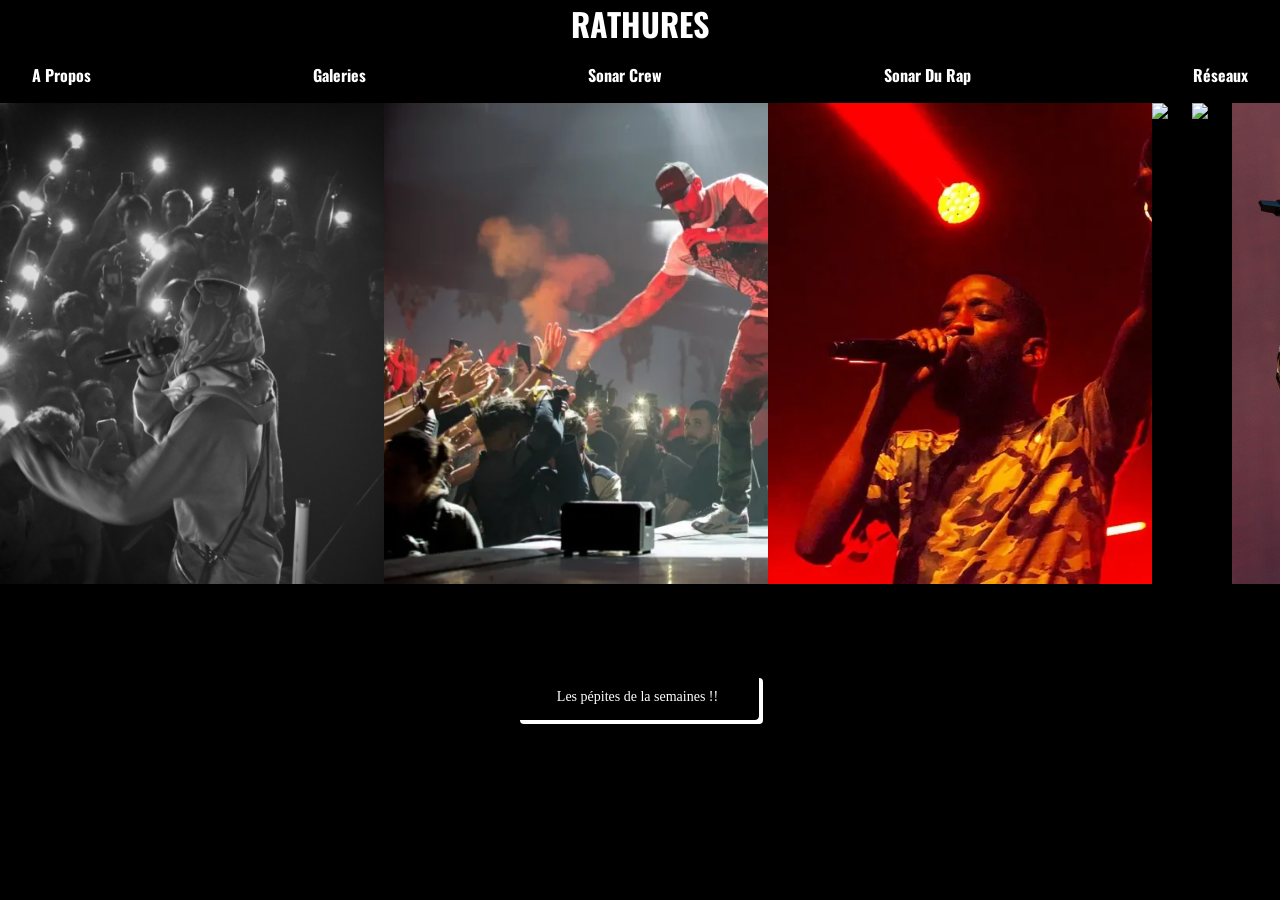
==== header.html @ 577c2f6b "MAJ" ====
<!DOCTYPE html>
<html lang="fr">

<head>
    <meta charset="UTF-8">
    <meta name="viewport" content="width=device-width, initial-scale=1.0">
    <meta author=Enzo Ramon>
    <meta description="Association Musicale Sonar Crew">
    <link rel="stylesheet" href="/css.style.css">
    <link
        href="https://fonts.googleapis.com/css2?family=EB+Garamond:ital,wght@0,400..800;1,400..800&family=Exo+2:ital,wght@0,100..900;1,100..900&family=Karla:ital,wght@0,200..800;1,200..800&family=Markazi+Text:wght@400..700&family=Montserrat:ital,wght@0,100..900;1,100..900&family=Oswald:wght@200..700&family=Roboto:ital,wght@0,100..900;1,100..900&display=swap"
        rel="stylesheet">
    <title>Sonar Du Rap</title>
    <script src = "../js/script.js"></script>   
</head>

<body>
   
    
    <!-- avec bcg du crew et nav menu et photo du crew avec le logo -->
    <header>
        
        <h1>RATHURES</h1>



        <nav>
            <ul>
                <li><a href="#APropos">A Propos</a></li>
                <li><a href="#index.LaGaleries.html">Galeries</a></li>
                <li><a href="#SonarCrew">Sonar Crew</a></li>
                <li><a href="#SonarDuRap">Sonar Du Rap</a></li>
                <li><a href="#Réseaux">Réseaux</a></li>
          
            </ul>
        </nav>
        </div>
        <div class="carousel">
            <div class="carousel-images">
                <img src="/img/artworks-w2e1h4xul8ebaL9m-w3sZ0w-t1080x1080.jpg" alt="Image 1">
                <img src="/img/b2O.jpg" alt="Image 2">
                <img src="/img/Dauzi.jpg" alt="Image 3">
                <img src="/img/kaaris.jpg" alt="Image 4">
                <img src="/img/kendrick.jpg" alt="Image 5">
                <img src="/img/angele.jpg" alt="image 6">
                <img src="/img/plkAlbum.jpg" alt="image 7">
                <img src="/img/soolking.jpg" alt="8">
                <img src="/img/SchA7.jpg" alt="9">
                <img src="/img/schJulius.jpg" alt="10">

            </div>
            <div class="button-Position">
                <button class="button-1">Les pépites de la semaines !! </button>
            </div>
                      
    </header>

</html>
---- css.style.css ----
@font-face {
    font-family: Oswald;
    src: url(url../font/Oswald-VariableFont_wght.ttf);

}

@media (min-width: 768px) {
    .button-1 {
      padding: 12px 50px;
    }
  }


  /* Animation pour faire défiler les images */
@keyframes slide {
    0% { transform: translateX(0); }
    20% { transform: translateX(-100%); }
    40% { transform: translateX(-200%); }
    60% { transform: translateX(-300%); }
    80% { transform: translateX(-400%); }
    100% { transform: translateX(0); }
  }
  
  

/* Settings de base pour commencer le css*/
*{ 
    box-sizing: border-box;
    margin: 0;
    padding: 0;
 }
 html{
    width: 100%;
 }



 /* Applique une image d'arrière-plan */
 body {

   font-family: Oswald ;
   background-size: cover; /* Adapte l'image pour couvrir tout l'écran */
   background-repeat: no-repeat;
   border-radius: border-box;
   background-position: center; /* Centre l'image */
   background-attachment: fixed; /* L'image reste fixe au scroll */
   background-color: #000;
 }
 
 /* Styles pour la navigation */
 header {
   position: relative; /* Garde le contenu normal de la nav */
   font-family: Oswald;
   background-color: black;
   width: 100%;
 }


 /*Pour le design du titre*/
 .Logo1{
    width: 30vh ;
    display: flex;
    justify-content: space-around;  

 }


 h1{
    text-align: center;
    color: white;
 }
 
 nav {
   background: rgba(0, 0, 0, 0.7); /* Ajoute un fond semi-transparent */
   color: white;
   padding: 1rem 2rem;
   text-align: center;
 }
 
 nav ul {
   list-style: none;
   margin: 0;
   padding: 0;
   display: flex;
   justify-content: space-between;
   gap: 1.5rem;
 }
 
 nav ul li {
   display: inline-block;
 }
 
 nav ul li a {
   text-decoration: none;
   color: white;
   font-weight: bold;
   transition: color 0.3s;
 }

 .button-Position{
   
    box-sizing: border-box;
    position: relative;
    text-align: center;
    margin: 10vh 0 15vh;

 }

/* Conteneur des images */
.carousel {
  width: 100%; /* Ajuste la taille */
  overflow: hidden;
  position: relative;
}

/* Liste des images */
.carousel-images {
  display: flex;
  width: 100%; /* 100% * 5 images */
  animation: slide 125s infinite; /* 10s pour faire défiler chaque image toutes les 15 secondes */
}

/* Chaque image */
.carousel-images img {
  width: 30%; /* Chaque image prend 20% de la largeur du conteneur */
  object-fit: cover;
}




/* CSS design du boutton */
.button-1 {
  appearance: button;
  background-color: #000;
  background-image: none;
  border: 1px solid #000;
  border-radius: 4px;
  box-shadow: #fff 4px 4px 0 0,#000 4px 4px 0 1px;
  box-sizing: border-box;
  color: #fff;
  cursor: pointer;
  display: inline-block;
  font-family: Oswald;
  font-size: 14px;
  font-weight: 400;
  line-height: 20px;
  margin: 0 5px 10px 0;
  overflow: visible;
  padding: 12px 40px;
  text-align: center;
  text-transform: none;
  touch-action: manipulation;
  user-select: none;
  -webkit-user-select: none;
  vertical-align: middle;
  white-space: nowrap;
}

.button-1:focus {
  text-decoration: none;
}

.button-1:hover {
  text-decoration: none;
}

.button-1:active {
  box-shadow: rgba(0, 0, 0, .125) 0 3px 5px inset;
  outline: 0;
}

.button-1:not([disabled]):active {
  box-shadow: #fff 2px 2px 0 0, #000 2px 2px 0 1px;
  transform: translate(2px, 2px);
}
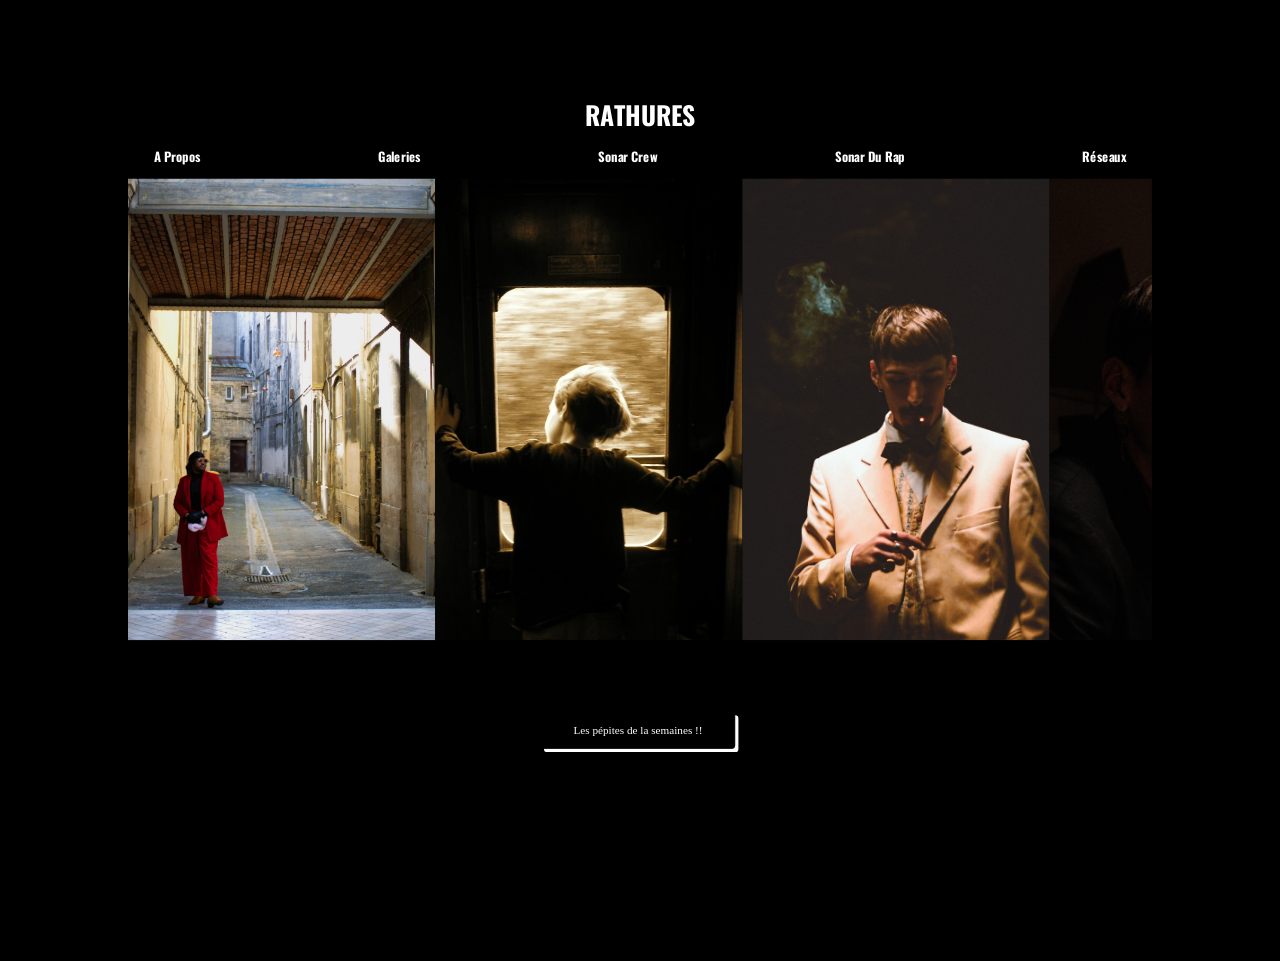
==== commit 9aaaaa78: "ajout photo et dossier" ====
--- a/header.html
+++ b/header.html
@@ -6,7 +6,7 @@
     <meta name="viewport" content="width=device-width, initial-scale=1.0">
     <meta author=Enzo Ramon>
     <meta description="Association Musicale Sonar Crew">
-    <link rel="stylesheet" href="/css.style.css">
+    <link rel="stylesheet" href="/css.header/css.style.css">
     <link
         href="https://fonts.googleapis.com/css2?family=EB+Garamond:ital,wght@0,400..800;1,400..800&family=Exo+2:ital,wght@0,100..900;1,100..900&family=Karla:ital,wght@0,200..800;1,200..800&family=Markazi+Text:wght@400..700&family=Montserrat:ital,wght@0,100..900;1,100..900&family=Oswald:wght@200..700&family=Roboto:ital,wght@0,100..900;1,100..900&display=swap"
         rel="stylesheet">
@@ -37,11 +37,11 @@
         </div>
         <div class="carousel">
             <div class="carousel-images">
-                <img src="/img/artworks-w2e1h4xul8ebaL9m-w3sZ0w-t1080x1080.jpg" alt="Image 1">
-                <img src="/img/b2O.jpg" alt="Image 2">
-                <img src="/img/Dauzi.jpg" alt="Image 3">
-                <img src="/img/kaaris.jpg" alt="Image 4">
-                <img src="/img/kendrick.jpg" alt="Image 5">
+                <img src="/img/photoH1.jpg" alt="Image 1">
+                <img src="/img/photoh2.jpg" alt="Image 2">
+                <img src="/img/photoH3.jpg" alt="Image 3">
+                <img src="/img/photoh5.jpg" alt="Image 4">
+                <img src="/img/photoH.jpg" alt="Image 5">
                 <img src="/img/angele.jpg" alt="image 6">
                 <img src="/img/plkAlbum.jpg" alt="image 7">
                 <img src="/img/soolking.jpg" alt="8">
@@ -52,7 +52,7 @@
             <div class="button-Position">
                 <button class="button-1">Les pépites de la semaines !! </button>
             </div>
-                      
+
     </header>
 
 </html>
--- a/css.header/css.style.css
+++ b/css.header/css.style.css
@@ -0,0 +1,176 @@
+@font-face {
+    font-family: Oswald;
+    src: url(url../font/Oswald-VariableFont_wght.ttf);
+
+}
+
+@media (min-width: 768px) {
+    .button-1 {
+      padding: 12px 50px;
+    }
+  }
+
+
+  /* Animation pour faire défiler les images */
+@keyframes slide {
+    0% { transform: translateX(0); }
+    20% { transform: translateX(-100%); }
+    40% { transform: translateX(-200%); }
+    60% { transform: translateX(-300%); }
+    80% { transform: translateX(-400%); }
+    100% { transform: translateX(0); }
+  }
+  
+  
+
+/* Settings de base pour commencer le css*/
+*{ 
+    box-sizing: border-box;
+    margin: 0;
+    padding: 0;
+ }
+ html{
+    width: 100%;
+ }
+
+
+
+ /* Applique une image d'arrière-plan */
+ body {
+  transform: scale(0.8);
+   font-family: Oswald ;
+   background-size: cover; /* Adapte l'image pour couvrir tout l'écran */
+   background-repeat: no-repeat;
+   border-radius: border-box;
+   background-position: center; /* Centre l'image */
+   background-attachment: fixed; /* L'image reste fixe au scroll */
+   background-color: #000;
+ }
+ 
+ /* Styles pour la navigation */
+ header {
+   position: relative; /* Garde le contenu normal de la nav */
+   font-family: Oswald;
+   background-color: black;
+   width: 100%;
+ }
+
+
+ /*Pour le design du titre*/
+ .Logo1{
+    width: 30vh ;
+    display: flex;
+    justify-content: space-around;  
+
+ }
+
+
+ h1{
+    text-align: center;
+    color: white;
+ }
+ 
+ nav {
+   background: rgba(0, 0, 0, 0.7); /* Ajoute un fond semi-transparent */
+   color: white;
+   padding: 1rem 2rem;
+   text-align: center;
+ }
+ 
+ nav ul {
+   list-style: none;
+   margin: 0;
+   padding: 0;
+   display: flex;
+   justify-content: space-between;
+   gap: 1.5rem;
+ }
+ 
+ nav ul li {
+   display: inline-block;
+ }
+ 
+ nav ul li a {
+   text-decoration: none;
+   color: white;
+   font-weight: bold;
+   transition: color 0.3s;
+ }
+
+ .button-Position{
+   
+    box-sizing: border-box;
+    position: relative;
+    text-align: center;
+    margin: 10vh 0 15vh;
+
+ }
+
+/* Conteneur des images */
+.carousel {
+  width: 100%; /* Ajuste la taille */
+  overflow: hidden;
+  position: relative;
+}
+
+/* Liste des images */
+.carousel-images {
+  display: flex;
+  width: 100%; /* 100% * 5 images */
+  animation: slide 125s infinite; /* 10s pour faire défiler chaque image toutes les 15 secondes */
+}
+
+/* Chaque image */
+.carousel-images img {
+  width: 30%; /* Chaque image prend 20% de la largeur du conteneur */
+  object-fit: cover;
+}
+
+
+
+
+/* CSS design du boutton */
+.button-1 {
+  appearance: button;
+  background-color: #000;
+  background-image: none;
+  border: 1px solid #000;
+  border-radius: 4px;
+  box-shadow: #fff 4px 4px 0 0,#000 4px 4px 0 1px;
+  box-sizing: border-box;
+  color: #fff;
+  cursor: pointer;
+  display: inline-block;
+  font-family: Oswald;
+  font-size: 14px;
+  font-weight: 400;
+  line-height: 20px;
+  margin: 0 5px 10px 0;
+  overflow: visible;
+  padding: 12px 40px;
+  text-align: center;
+  text-transform: none;
+  touch-action: manipulation;
+  user-select: none;
+  -webkit-user-select: none;
+  vertical-align: middle;
+  white-space: nowrap;
+}
+
+.button-1:focus {
+  text-decoration: none;
+}
+
+.button-1:hover {
+  text-decoration: none;
+}
+
+.button-1:active {
+  box-shadow: rgba(0, 0, 0, .125) 0 3px 5px inset;
+  outline: 0;
+}
+
+.button-1:not([disabled]):active {
+  box-shadow: #fff 2px 2px 0 0, #000 2px 2px 0 1px;
+  transform: translate(2px, 2px);
+}
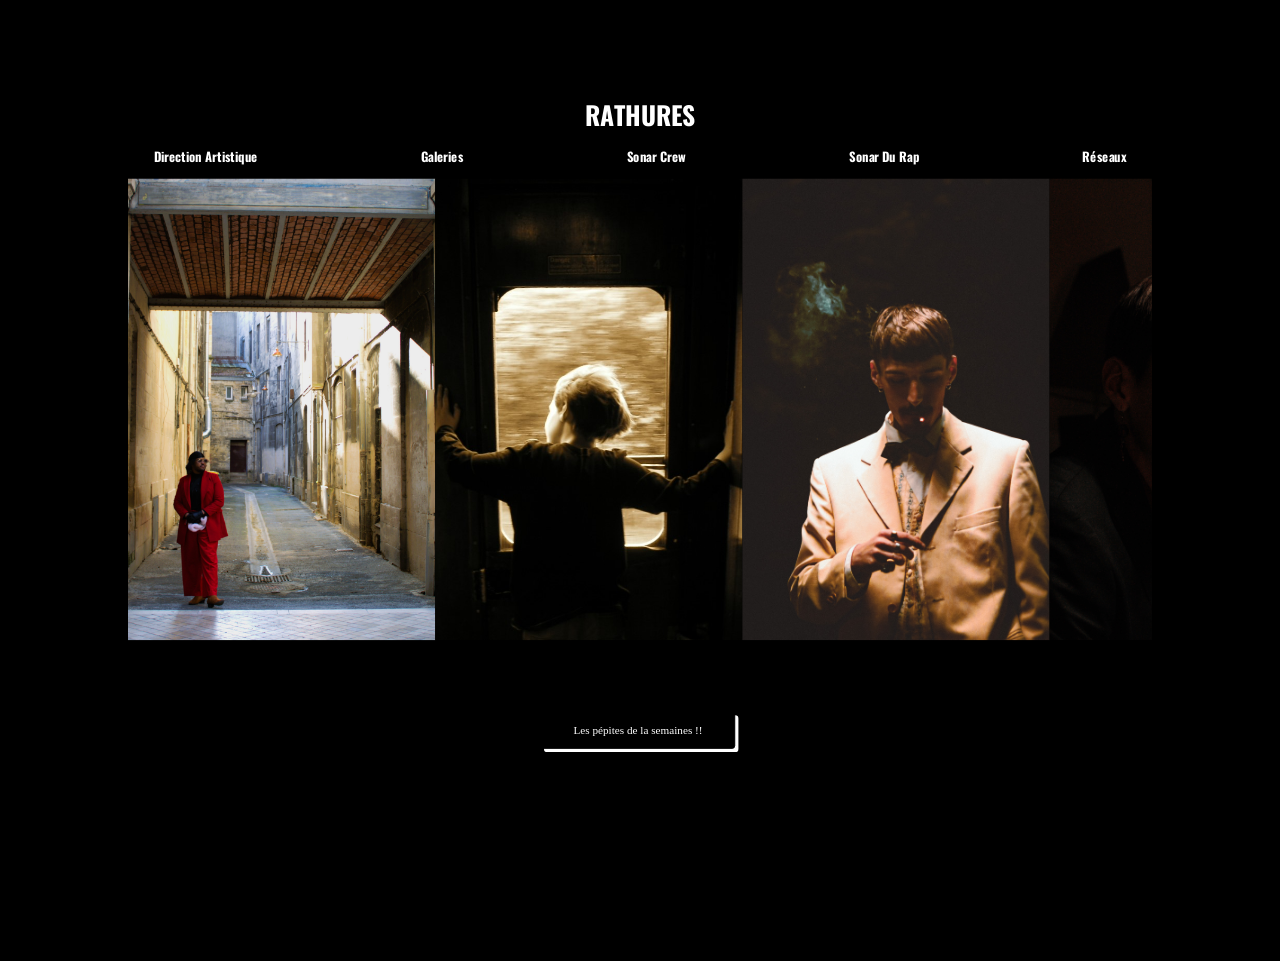
==== commit fab0ef8f: "ajout modif" ====
--- a/header.html
+++ b/header.html
@@ -11,7 +11,7 @@
         href="https://fonts.googleapis.com/css2?family=EB+Garamond:ital,wght@0,400..800;1,400..800&family=Exo+2:ital,wght@0,100..900;1,100..900&family=Karla:ital,wght@0,200..800;1,200..800&family=Markazi+Text:wght@400..700&family=Montserrat:ital,wght@0,100..900;1,100..900&family=Oswald:wght@200..700&family=Roboto:ital,wght@0,100..900;1,100..900&display=swap"
         rel="stylesheet">
     <title>Sonar Du Rap</title>
-    <script src = "../js/script.js"></script>   
+    <script src = "js/script.js"></script>   
 </head>
 
 <body>
@@ -26,11 +26,11 @@
 
         <nav>
             <ul>
-                <li><a href="#APropos">A Propos</a></li>
-                <li><a href="#index.LaGaleries.html">Galeries</a></li>
-                <li><a href="#SonarCrew">Sonar Crew</a></li>
-                <li><a href="#SonarDuRap">Sonar Du Rap</a></li>
-                <li><a href="#Réseaux">Réseaux</a></li>
+                <li><a href="D.A">Direction Artistique</a></li>
+                <li><a href="index.LaGaleries.html">Galeries</a></li>
+                <li><a href="SonarCrew">Sonar Crew</a></li>
+                <li><a href="SonarDuRap">Sonar Du Rap</a></li>
+                <li><a href="Réseaux">Réseaux</a></li>
           
             </ul>
         </nav>
@@ -50,9 +50,9 @@
 
             </div>
             <div class="button-Position">
-                <button class="button-1">Les pépites de la semaines !! </button>
+                <a href="LesPepites"><button class="button-1">Les pépites de la semaines !! </button></a>
             </div>
-
+          
     </header>
 
 </html>
